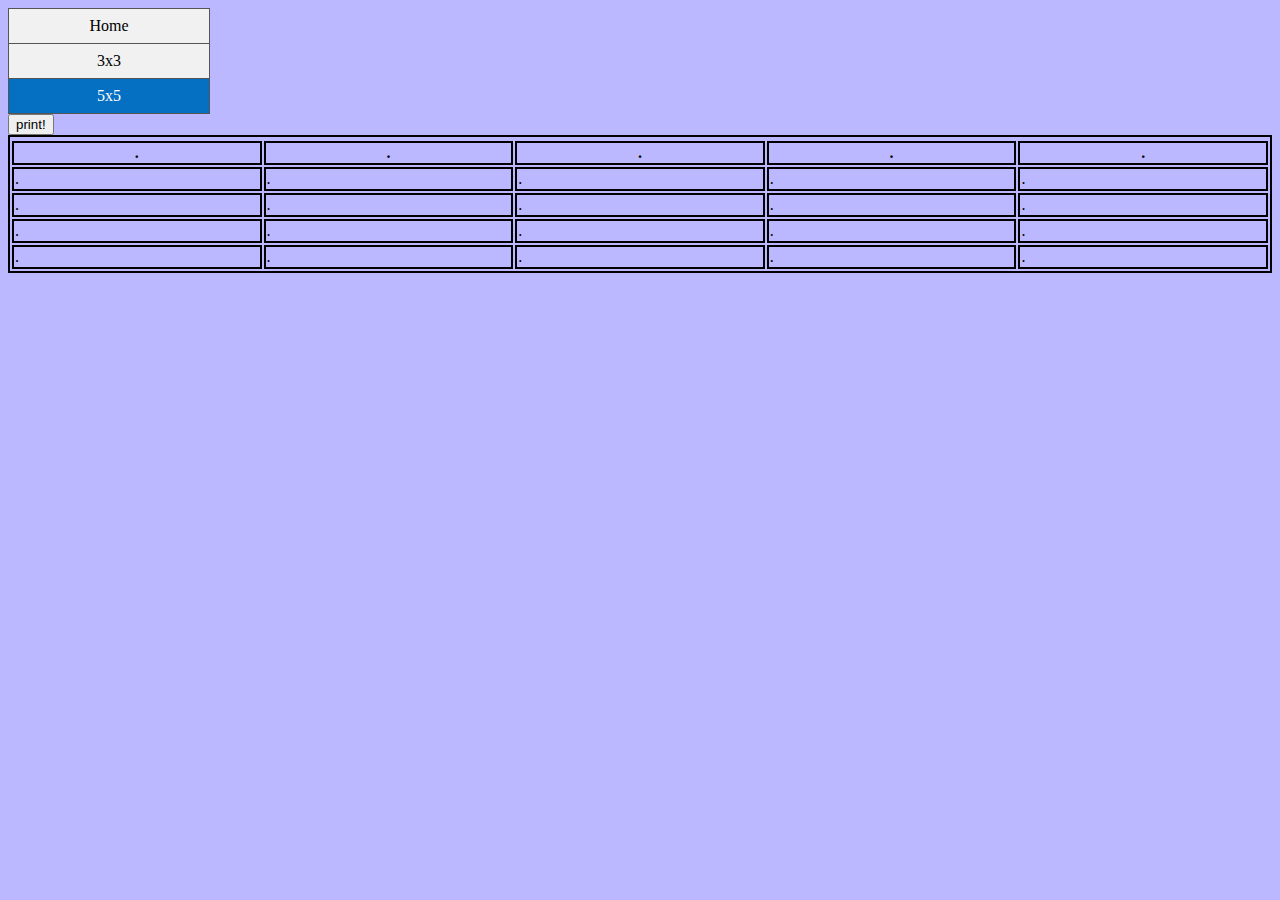
==== 5x5.html @ a0af7936 "Add files via upload" ====
<!DOCTYPE html>
<html>
  <style>
  table, td, th {
  border: 2px solid black;
  }

  </style>
  <link href="style2.css" rel="stylesheet" type="text/css" />

<ul>
  <li><a href="index.html">Home</a></li>
  <li><a href="3x3.html">3x3</a></li>
  <li><a class="active" href="5x5.html">5x5</a></li>
</ul>

<button onclick="printy()">print!</button>
<script>
function printy() {
print()
  
}
  
</script>

  <table style="width: 100%; height: 100px;">
  <tr>  </tr>
    <th>.</th>
    <th>.</th>
    <th>.</th>
    <th>.</th>
    <th>.</th>
  </tr>
  <tr>
    <td>.</td>
    <td>.</td>
    <td>.</td>
    <td>.</td>
    <td>.</td>
  </tr>
  <tr>
    <td>.</td>
    <td>.</td>
    <td>.</td>
    <td>.</td>
    <td>.</td>
  </tr>
    <tr>
      <td>.</td>
      <td>.</td>
      <td>.</td>
      <td>.</td>
      <td>.</td>
    </tr>
    <tr>
      <td>.</td>
      <td>.</td>
      <td>.</td>
      <td>.</td>
      <td>.</td>
    </tr>
  </table>

  

</html>
---- style2.css ----
html {
  font-family: "Comic Sans MS", "Comic Sans", cursive;
 background-color: #bcb8ff;
  
  height: 100%;
  width: 100%;
}

h1 {

  color: darkgreen;
  
}

p {

  color: black;
  
}

ul {
  list-style-type: none;
  margin: 0;
  padding: 0;
  width: 200px;
  background-color: #f1f1f1;
  border: 1px solid #555;
}

li a {
  display: block;
  color: #000;
  padding: 8px 16px;
  text-decoration: none;
}

li {
  text-align: center;
  border-bottom: 1px solid #555;
}

li:last-child {
  border-bottom: none;
}

li a.active {
  background-color: #0570c2;
  color: white;
}

li a:hover:not(.active) {
  background-color: #00adab;
  color: white;
}
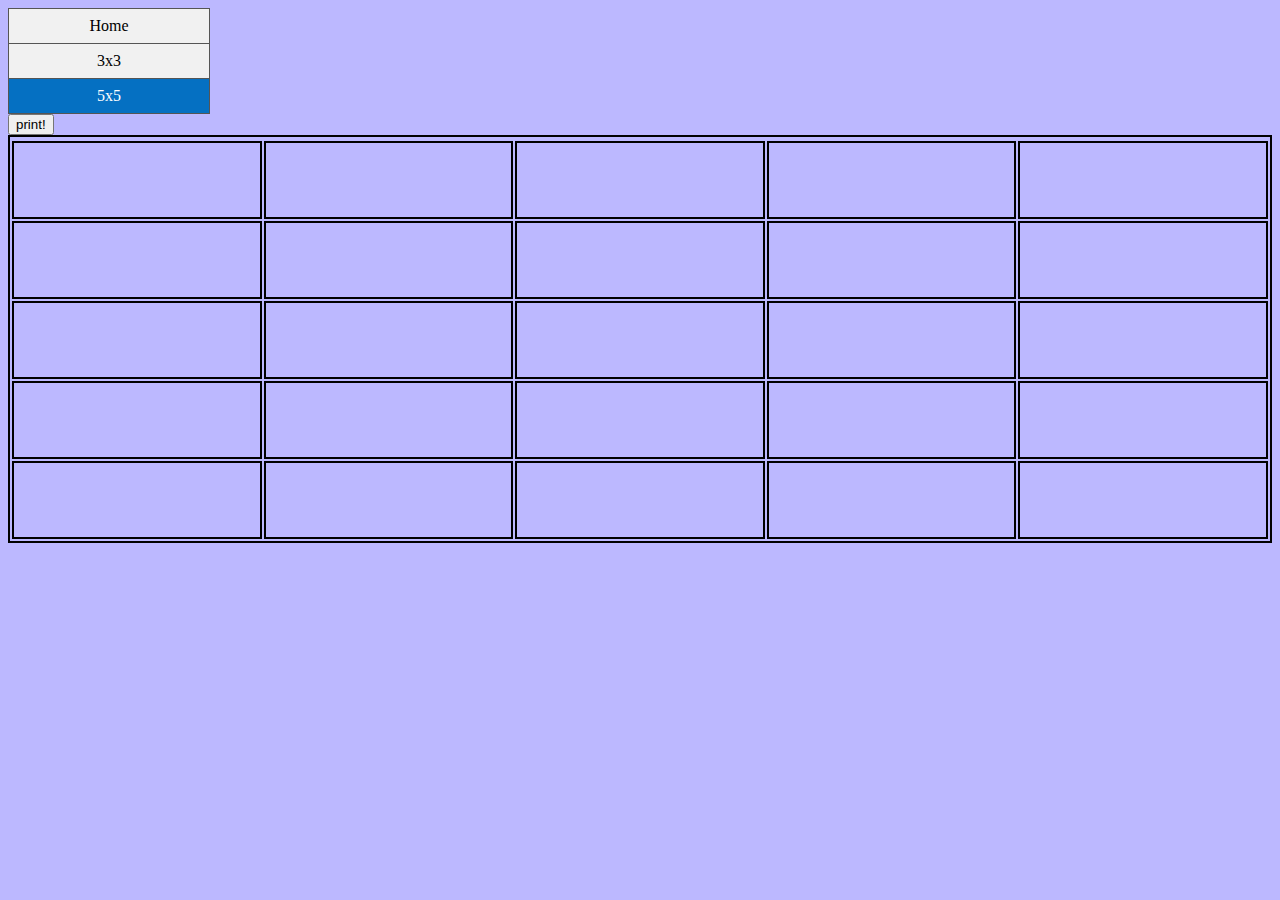
==== commit 260c39a1: "Add files via upload" ====
--- a/5x5.html
+++ b/5x5.html
@@ -25,39 +25,39 @@
 
   <table style="width: 100%; height: 100px;">
   <tr>  </tr>
-    <th>.</th>
-    <th>.</th>
-    <th>.</th>
-    <th>.</th>
-    <th>.</th>
+    <th><br><br><br><br></th>
+    <th><br><br><br><br></th>
+    <th><br><br><br><br></th>
+    <th><br><br><br><br></th>
+    <th><br><br><br><br></th>
   </tr>
   <tr>
-    <td>.</td>
-    <td>.</td>
-    <td>.</td>
-    <td>.</td>
-    <td>.</td>
+    <td><br><br><br><br></td>
+    <td><br><br><br><br></td>
+    <td><br><br><br><br></td>
+    <td><br><br><br><br></td>
+    <td><br><br><br><br></td>
   </tr>
   <tr>
-    <td>.</td>
-    <td>.</td>
-    <td>.</td>
-    <td>.</td>
-    <td>.</td>
+    <td><br><br><br><br></td>
+    <td><br><br><br><br></td>
+    <td><br><br><br><br></td>
+    <td><br><br><br><br></td>
+    <td><br><br><br><br></td>
   </tr>
     <tr>
-      <td>.</td>
-      <td>.</td>
-      <td>.</td>
-      <td>.</td>
-      <td>.</td>
+      <td><br><br><br><br></td>
+      <td><br><br><br><br></td>
+      <td><br><br><br><br></td>
+      <td><br><br><br><br></td>
+      <td><br><br><br><br></td>
     </tr>
     <tr>
-      <td>.</td>
-      <td>.</td>
-      <td>.</td>
-      <td>.</td>
-      <td>.</td>
+      <td><br><br><br><br></td>
+      <td><br><br><br><br></td>
+      <td><br><br><br><br></td>
+      <td><br><br><br><br></td>
+      <td><br><br><br><br></td>
     </tr>
   </table>
 
